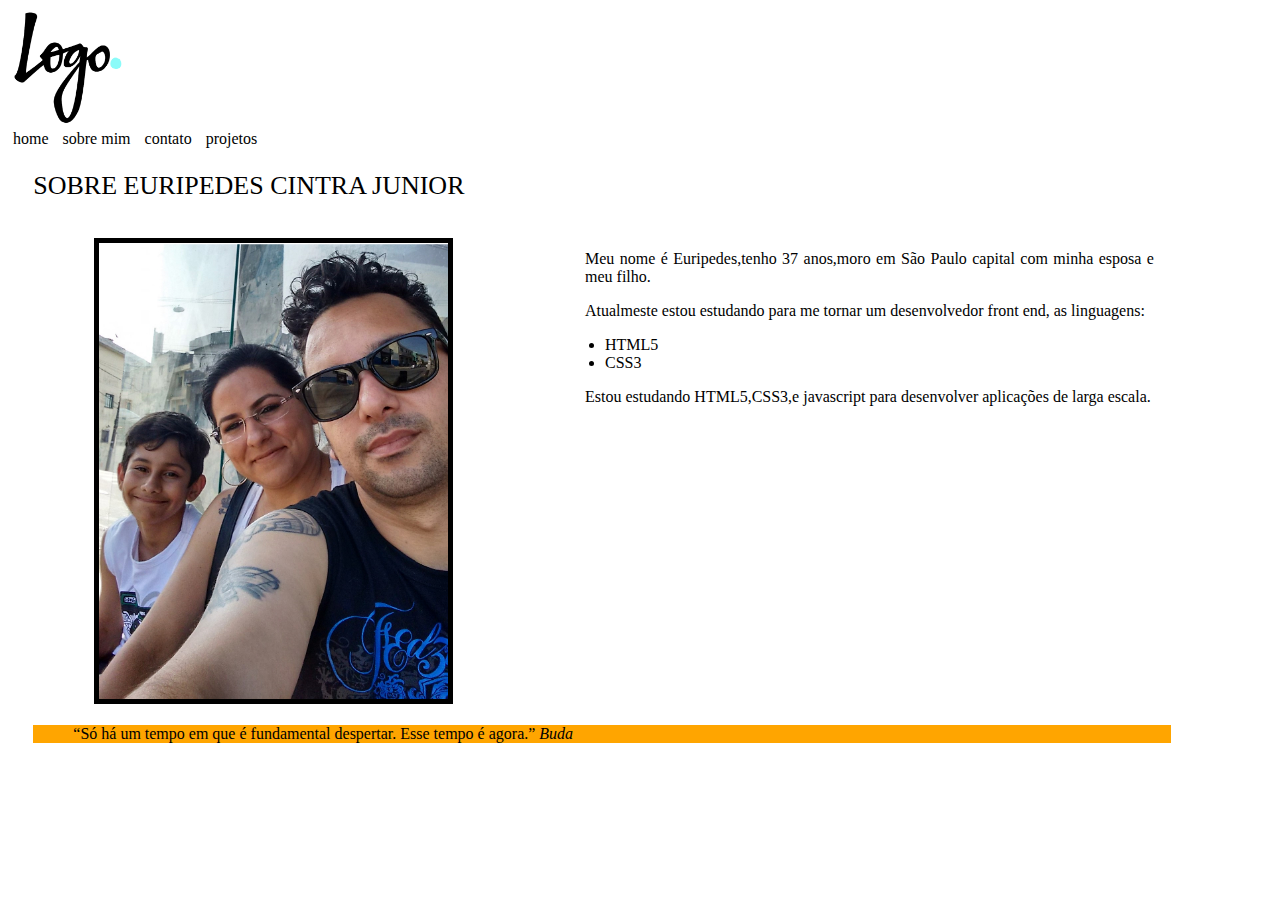
==== sobre-mim.html @ 33d42cf0 "inicialização do projeto" ====
<!doctype html>
<html lang="PT-br">
<head>
	<meta charset="UTF-8">
	<title>projeto - sobre mim</title>
	<link rel="stylesheet" type="text/css" href="css/site.css"/>
</head>

<body>

		<!--Este é o comentário,que contém o logo do site-->
	<header>
		<div>
			<a href="index.html">
				<img class="logo" src="images/logo.png"/>
			</a>
		</div>
		
		<div class="menu">
			<nav>
				<a href="index.html" class="link">home</a>
				<a href="sobre-mim.html" class="link">sobre mim</a>
				<a href="contato.html" class="link">contato</a>
				<a href="projetos.html" class="link">projetos</a>
			</nav>
		</div>
	</header>
		<!--Eu preciso criar um conteudo de texto,
		que fale um pouco sobre a minha carreira profissional-->
		
		
		
	<section class="sobre-mim">
		<h1 class="titulo">Sobre Euripedes Cintra Junior</h1>
		
		<div>
		
			<figure>
				<img class="foto"  src="images/familia01.jpg"/>
			</figure>	
			<article class="artigo">
				<p>Meu nome é Euripedes,tenho 37 anos,moro em São Paulo capital com minha esposa e meu filho.</p>
				<p>Atualmeste estou estudando para me tornar um desenvolvedor front end, as linguagens:</p>
				<ul>
					<li>HTML5</li>
					<li>CSS3</li>
				</ul>
				<p>Estou estudando HTML5,CSS3,e javascript para desenvolver aplicações de larga escala.</p>
				
			</article>
		</div>
		
		<div class="citacao-favorita">
			<blockquote class="frase"> 
				<q>Só há um tempo em que é fundamental despertar. Esse tempo é agora.</q>
				<cite>Buda</cite>
			</blockquote>
		</div>
	</section>

	
	<footer></footer>

	
	
</body>
</html>
---- css/site.css ----
img {
	width: 120px;
}

.artigo {
	text-align:justify;
	float: right;
	width: 50%;
	padding: 1.5%;
	margin: 0%;
}

.artigo ul {
	list-style:disc;
	padding-left: 20px;
}

.link {
	padding: 1px 5px 1px 5px;
	color: #000;
	text-decoration: none;
}

.link:hover {
	font: georgia;
	background-color: #d9f3f5;
	color: #1515f0;
}

/*
margin-top: 20px;
margin-right: 20px;
margin-bottom: 20px;
margin-left: 20px;
*/

.sobre-mim {
	margin: 2% 2%;
	width: 90%;
}

.titulo {
	font-weight: 500;
	font-size: 26px;
	font-family: georgia;
	line-height: 26px;
	color: black;
	text-transform: uppercase;
}

.figure {
	margin-top: 5%; 
	margin-left:;
	margin-bottom: 2%;
	margin-right: 5%;
}

.foto {
	border: 5px solid #000;
	float: left;
	width: 33%;	
	margin: 2%;
	top: 2%;
	right: 0%;
	bottom: 5%;
	left: 2%
}

/*Aqui as coordenadas da minha foto referente a página (home), ou (index) */
.perfil-index {
	border: 5px solid #000;
	float: left;
	width: 30%;	
	margin-top: 5%; 
	margin-left: 0%;
	margin-bottom: 2%;
	margin-right: 5%;
	}


/*Aqui,está a formatação do currículo*/
.curriculo:hover {
	font: georgia;
	background-color: #d9f3f5;
	color: #1515f0;
	float:
}

.experiencias {
	padding-left:20%;
	font-family:Comic Sans MS;
	float: bottom;
	padding:0%;
    display: block;
    margin-top:0%;
    margin-left: 1%;
	margin-bottom: 0%;
    margin-right: 0%;
	
}

/*div experiências se refere a formatação de texto e posicionamento.*/
div.experiencias {
	text-align:justify;
	width:800px;
	display:block;
	float:right;
	margin:auto;
	position:relative;
	overflow:hidden;
	padding-right:40px;
}

/*imagem de perfil*/
.perfil {
	width: 80%;
	/*border-width: 10px;
	border-style: solid;
	border-color: #f5bc07;*/ 
	
	border: 5px solid #000;
}


/*bloco da citação favorita*/
.citacao-favorita {
	background-color:orange;
	clear: both;
}

body {
	font-family:Comic Sans MS;
}
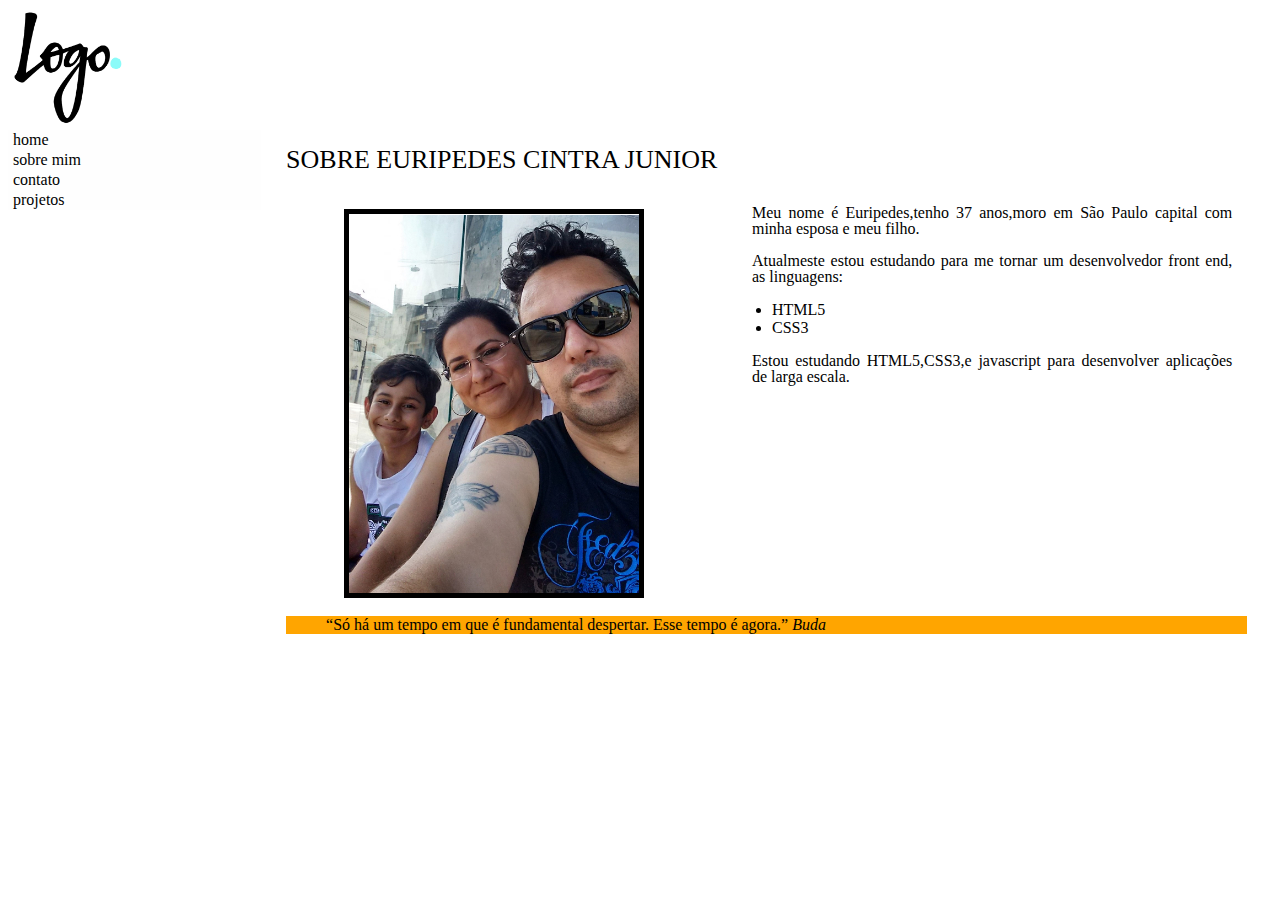
==== commit f203d7c8: "adição de estilo de menu lateral para estudo" ====
--- a/sobre-mim.html
+++ b/sobre-mim.html
@@ -4,6 +4,7 @@
 	<meta charset="UTF-8">
 	<title>projeto - sobre mim</title>
 	<link rel="stylesheet" type="text/css" href="css/site.css"/>
+	<link rel="stylesheet" type="text/css" href="css/menu.css"/>
 </head>
 
 <body>
@@ -16,19 +17,16 @@
 			</a>
 		</div>
 		
-		<div class="menu">
-			<nav>
-				<a href="index.html" class="link">home</a>
-				<a href="sobre-mim.html" class="link">sobre mim</a>
-				<a href="contato.html" class="link">contato</a>
-				<a href="projetos.html" class="link">projetos</a>
-			</nav>
-		</div>
 	</header>
-		<!--Eu preciso criar um conteudo de texto,
-		que fale um pouco sobre a minha carreira profissional-->
-		
-		
+
+	<div class="menu menu-lateral">
+		<nav>
+			<a href="index.html" class="link">home</a>
+			<a href="sobre-mim.html" class="link">sobre mim</a>
+			<a href="contato.html" class="link">contato</a>
+			<a href="projetos.html" class="link">projetos</a>
+		</nav>
+	</div>
 		
 	<section class="sobre-mim">
 		<h1 class="titulo">Sobre Euripedes Cintra Junior</h1>
--- a/css/site.css
+++ b/css/site.css
@@ -1,4 +1,10 @@
-img {
+p{
+	margin-top:0;
+	line-height: 1em;
+}
+
+
+.logo {
 	width: 120px;
 }
 
@@ -15,28 +21,12 @@
 	padding-left: 20px;
 }
 
-.link {
-	padding: 1px 5px 1px 5px;
-	color: #000;
-	text-decoration: none;
-}
 
-.link:hover {
-	font: georgia;
-	background-color: #d9f3f5;
-	color: #1515f0;
-}
-
-/*
-margin-top: 20px;
-margin-right: 20px;
-margin-bottom: 20px;
-margin-left: 20px;
-*/
 
 .sobre-mim {
-	margin: 2% 2%;
-	width: 90%;
+	float: left;
+	margin: 0 2%;
+	width: 76%;
 }
 
 .titulo {
@@ -66,16 +56,6 @@
 	left: 2%
 }
 
-/*Aqui as coordenadas da minha foto referente a página (home), ou (index) */
-.perfil-index {
-	border: 5px solid #000;
-	float: left;
-	width: 30%;	
-	margin-top: 5%; 
-	margin-left: 0%;
-	margin-bottom: 2%;
-	margin-right: 5%;
-	}
 
 
 /*Aqui,está a formatação do currículo*/
@@ -85,42 +65,28 @@
 	color: #1515f0;
 	float:
 }
+.principal-foto {
+	width:30%;
+    float: left;
+    margin: 0;	
+}
 
-.experiencias {
-	padding-left:20%;
-	font-family:Comic Sans MS;
-	float: bottom;
-	padding:0%;
-    display: block;
-    margin-top:0%;
-    margin-left: 1%;
-	margin-bottom: 0%;
-    margin-right: 0%;
-	
+	/*imagem de perfil*/
+.perfil-index {
+	width: 100%;
+	border-radius:50%;
 }
 
 /*div experiências se refere a formatação de texto e posicionamento.*/
 div.experiencias {
-	text-align:justify;
-	width:800px;
-	display:block;
+	width:66%;
 	float:right;
-	margin:auto;
-	position:relative;
-	overflow:hidden;
-	padding-right:40px;
+	padding-left:2%;
+	padding-right: 2%;
 }
-
-/*imagem de perfil*/
-.perfil {
-	width: 80%;
-	/*border-width: 10px;
-	border-style: solid;
-	border-color: #f5bc07;*/ 
-	
-	border: 5px solid #000;
+.experiencias p{
+	text-align: left;
 }
-
 
 /*bloco da citação favorita*/
 .citacao-favorita {
--- a/css/menu.css
+++ b/css/menu.css
@@ -0,0 +1,31 @@
+.menu{
+	background: #fefefe;
+}
+
+.link {
+	padding: 1px 5px 1px 5px;
+	color: #000;
+	text-decoration: none;
+}
+
+.link:hover {
+	font: georgia;
+	background-color: #d9f3f5;
+	color: #1515f0;
+}
+
+
+/*tema de menu lateral*/
+.menu-lateral {
+	
+	width:20%;
+	float:left;	
+}
+.menu-lateral .link{
+	display:block;
+}
+
+.menu-lateral .link:hover {
+	background:#666;
+	color:#fefefe
+}